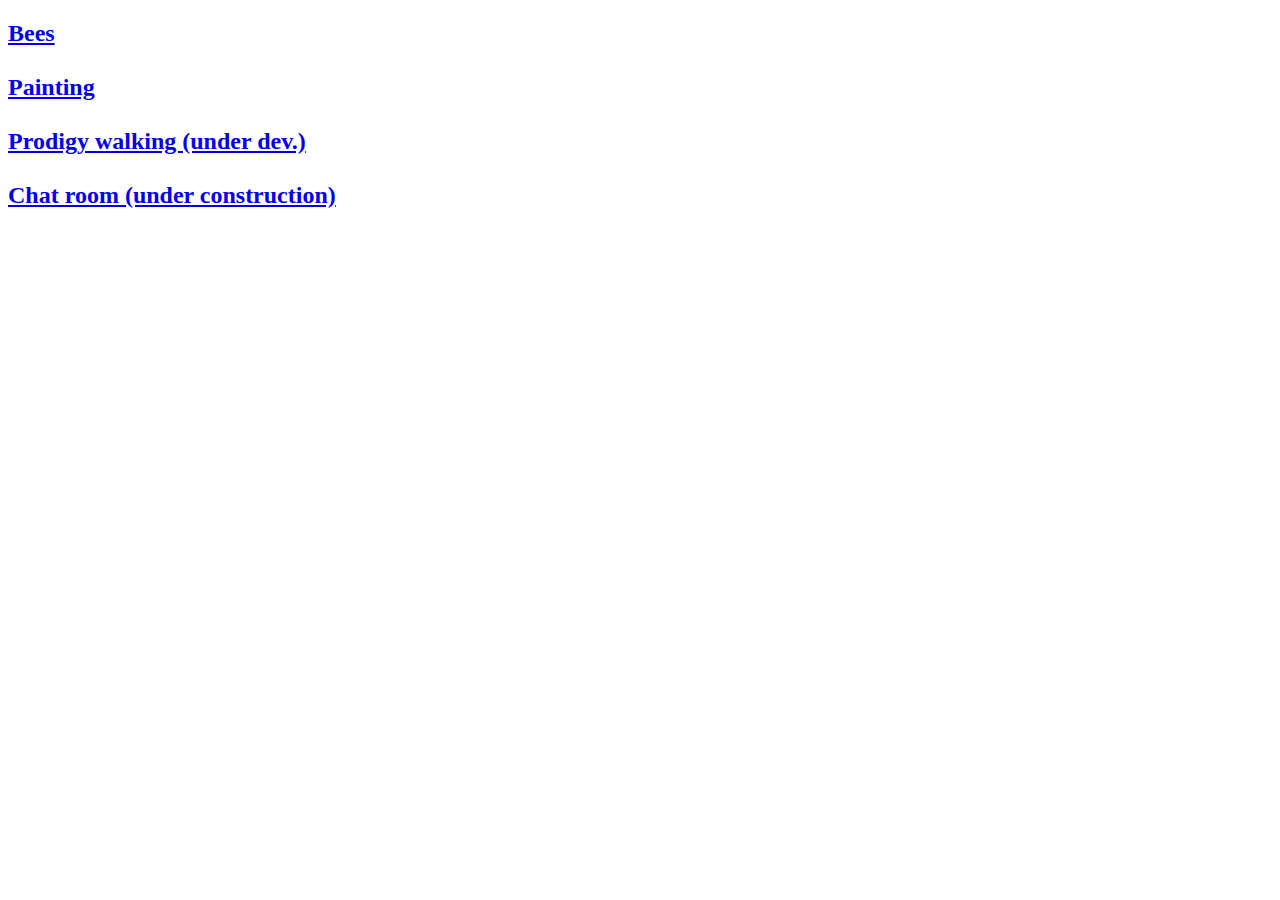
==== index.html @ ec917617 "added 2 more links to entry index" ====
<!DOCTYPE html>
<html>
<body>
    <h2>
    <a href="bees/index.html">Bees</a><br><br>
    <a href="paint_board/sample.html">Painting</a><br><br>
    <a href="p5/tryimage/index.html">Prodigy walking (under dev.)</a><br><br>
    <a href="http://quantum-camp-225421.appspot.com/">Chat room (under construction)</a><br><br>
    </h2>
</body>    
</html>
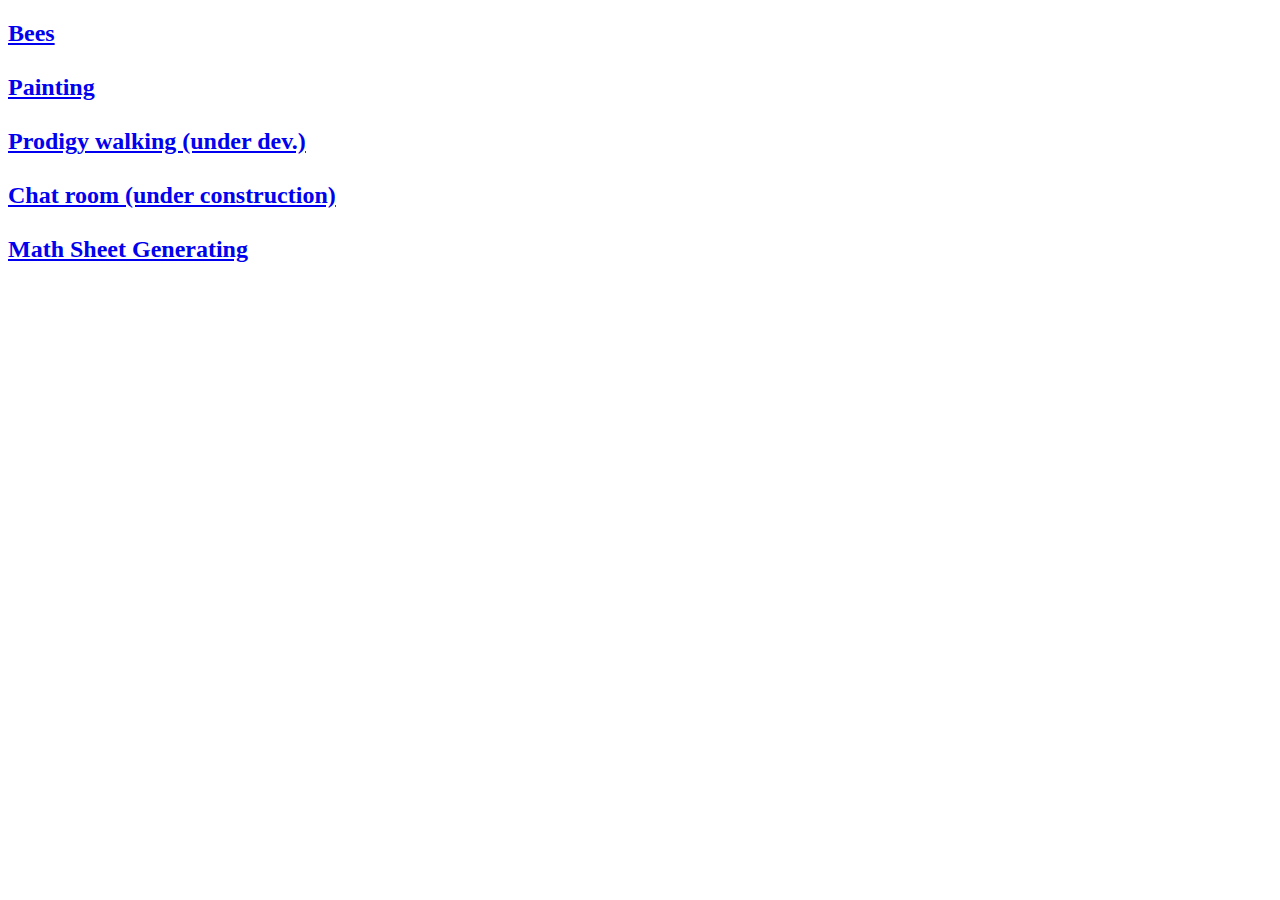
==== commit b26d418a: "add math sheet link" ====
--- a/index.html
+++ b/index.html
@@ -5,7 +5,8 @@
     <a href="bees/index.html">Bees</a><br><br>
     <a href="paint_board/sample.html">Painting</a><br><br>
     <a href="p5/tryimage/index.html">Prodigy walking (under dev.)</a><br><br>
-    <a href="http://quantum-camp-225421.appspot.com/">Chat room (under construction)</a><br><br>
+    <a href="https://floating-brushlands-20565.herokuapp.com">Chat room (under construction)</a><br><br>
+    <a href="https://thawing-sierra-46968.herokuapp.com">Math Sheet Generating</a><br><br>
     </h2>
 </body>    
-</html>+</html>
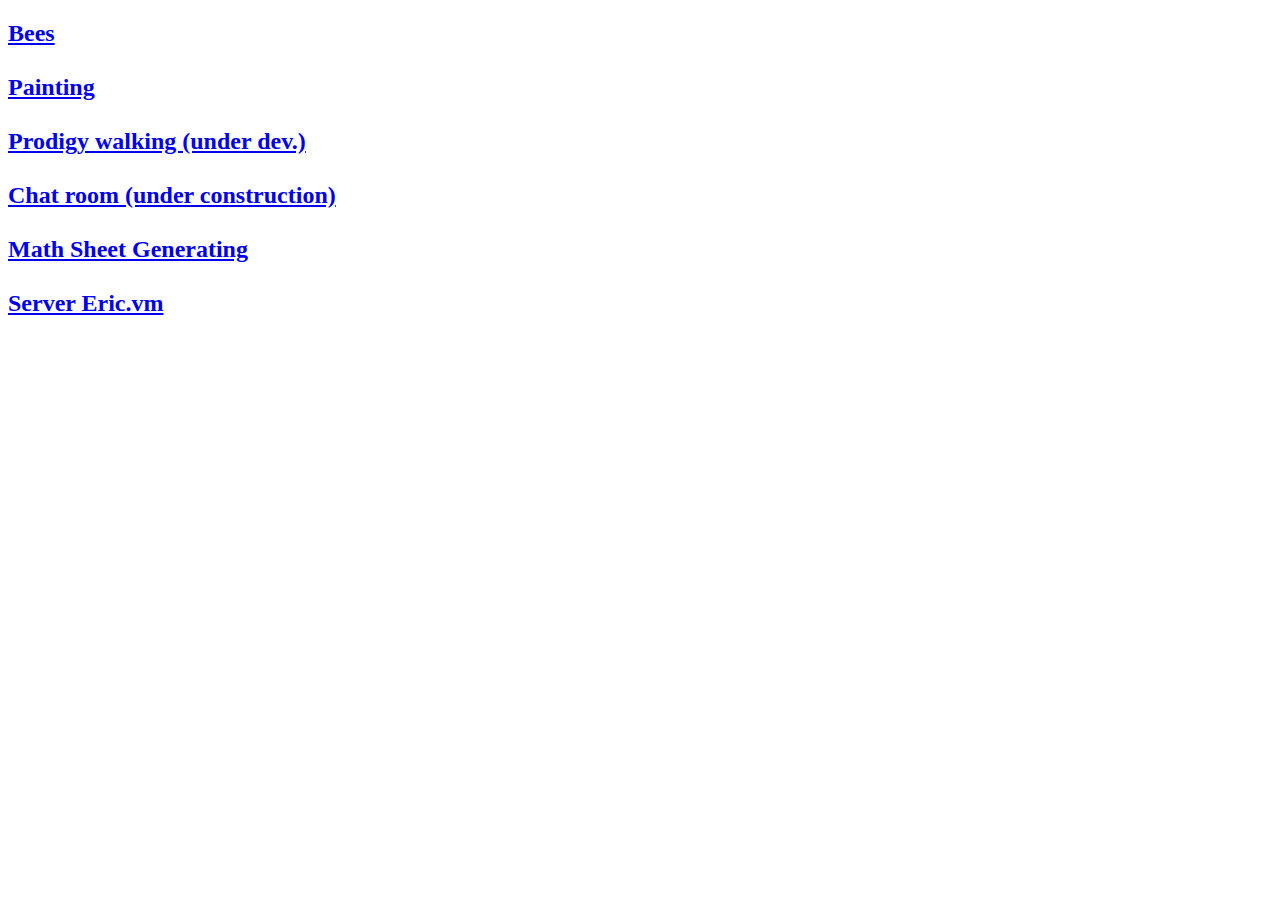
==== commit 703ff4e6: "Sat Jan 18 18:58:58 UTC 2020" ====
--- a/index.html
+++ b/index.html
@@ -7,6 +7,7 @@
     <a href="p5/tryimage/index.html">Prodigy walking (under dev.)</a><br><br>
     <a href="https://floating-brushlands-20565.herokuapp.com">Chat room (under construction)</a><br><br>
     <a href="https://thawing-sierra-46968.herokuapp.com">Math Sheet Generating</a><br><br>
+    <a href="http://34.70.122.153">Server Eric.vm</a><br><br>
     </h2>
 </body>    
 </html>
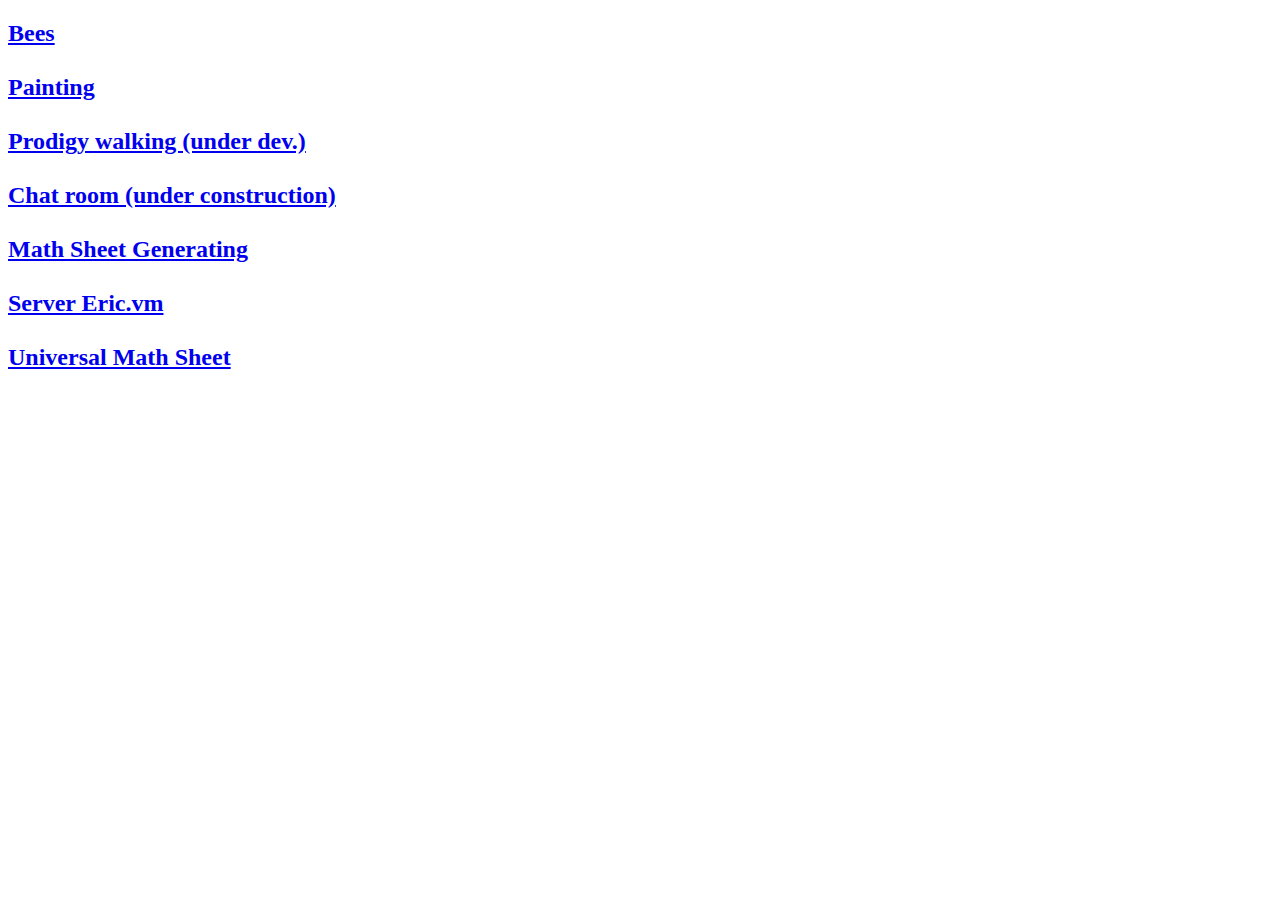
==== commit 8da2e94e: "Sat Dec 19 18:17:36 EST 2020" ====
--- a/index.html
+++ b/index.html
@@ -7,7 +7,8 @@
     <a href="p5/tryimage/index.html">Prodigy walking (under dev.)</a><br><br>
     <a href="https://floating-brushlands-20565.herokuapp.com">Chat room (under construction)</a><br><br>
     <a href="https://thawing-sierra-46968.herokuapp.com">Math Sheet Generating</a><br><br>
-    <a href="http://34.70.122.153">Server Eric.vm</a><br><br>
+<a href='http://35.237.26.170'>Server Eric.vm</a><br><br>
+<a href="https://fathomless-thicket-49737.herokuapp.com">Universal Math Sheet</a><br><br>
     </h2>
 </body>    
 </html>
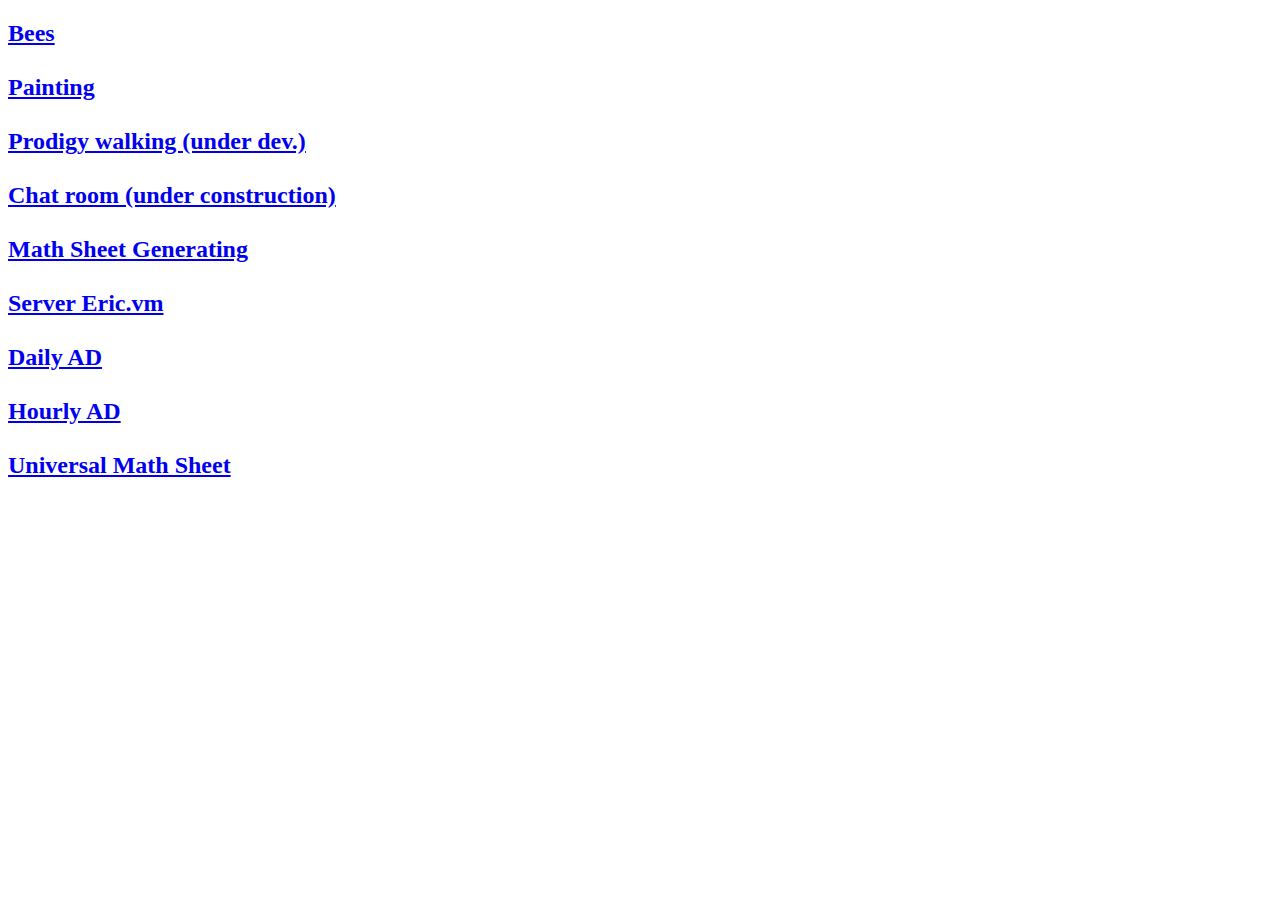
==== commit 51cb8052: "Sat Dec 19 20:42:13 EST 2020" ====
--- a/index.html
+++ b/index.html
@@ -8,6 +8,8 @@
     <a href="https://floating-brushlands-20565.herokuapp.com">Chat room (under construction)</a><br><br>
     <a href="https://thawing-sierra-46968.herokuapp.com">Math Sheet Generating</a><br><br>
 <a href='http://35.237.26.170'>Server Eric.vm</a><br><br>
+<a href='ADdata/dailyAD.html'>Daily AD</a><br><br>
+<a href='ADdata/hourlyAD.html'>Hourly AD</a><br><br>
 <a href="https://fathomless-thicket-49737.herokuapp.com">Universal Math Sheet</a><br><br>
     </h2>
 </body>    
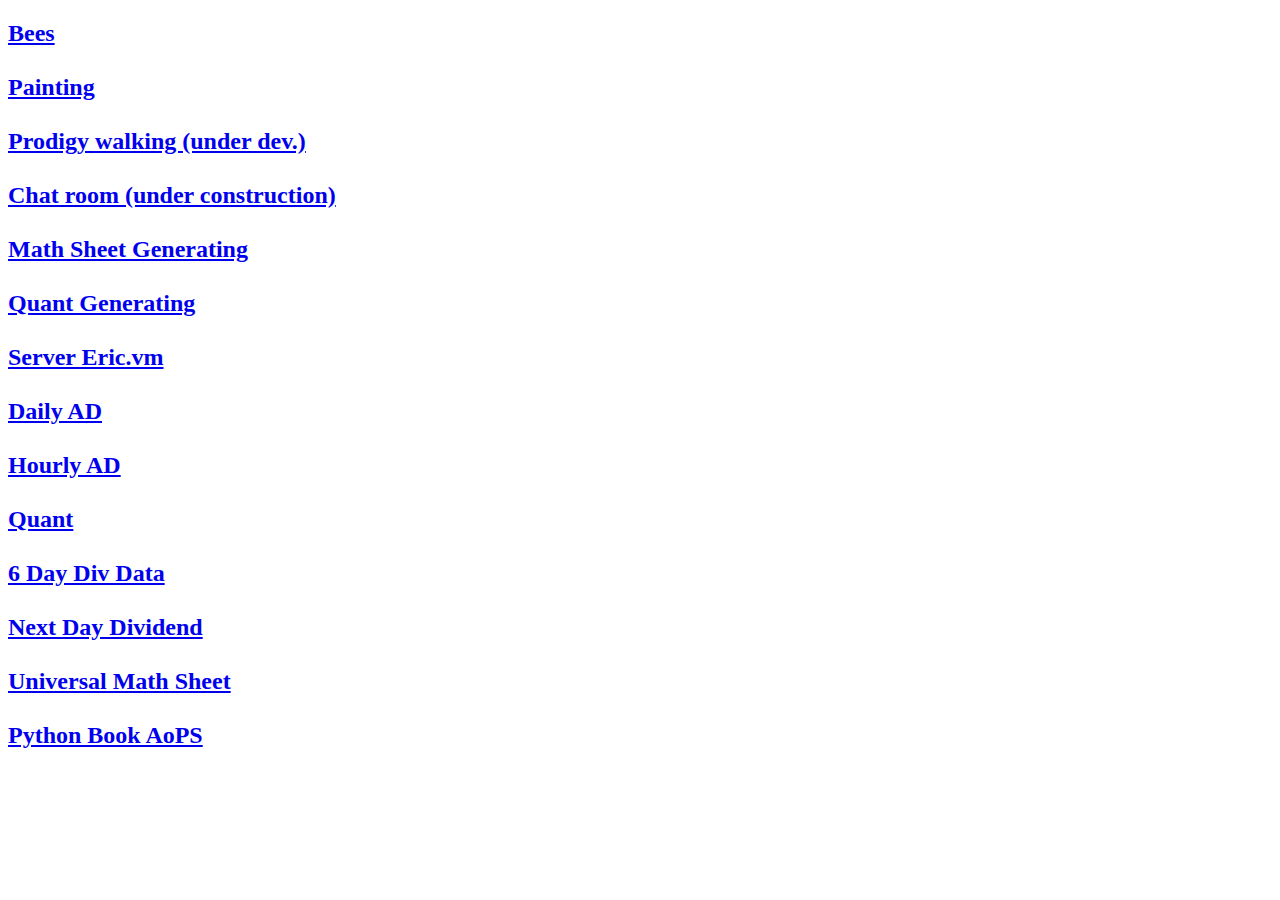
==== commit e98474d0: "Tue Nov 14 18:27:42 EST 2023" ====
--- a/index.html
+++ b/index.html
@@ -7,10 +7,15 @@
     <a href="p5/tryimage/index.html">Prodigy walking (under dev.)</a><br><br>
     <a href="https://floating-brushlands-20565.herokuapp.com">Chat room (under construction)</a><br><br>
     <a href="https://thawing-sierra-46968.herokuapp.com">Math Sheet Generating</a><br><br>
-<a href='http://35.237.26.170'>Server Eric.vm</a><br><br>
+    <a href="https://gdu-quant.herokuapp.com">Quant Generating</a><br><br>
+<a href='http://35.231.44.105'>Server Eric.vm</a><br><br>
 <a href='ADdata/dailyAD.html'>Daily AD</a><br><br>
 <a href='ADdata/hourlyAD.html'>Hourly AD</a><br><br>
+<a href='ADdata/quant.html'>Quant</a><br><br>
+<a href='ADdata/six_day_div.html'>6 Day Div Data</a><br><br>
+<a href='ADdata/nxt_day_div.html'>Next Day Dividend</a><br><br>
 <a href="https://fathomless-thicket-49737.herokuapp.com">Universal Math Sheet</a><br><br>
+<a href="http://openbookproject.net/thinkcs/python/english3e/">Python Book AoPS</a><br><br>
     </h2>
 </body>    
 </html>
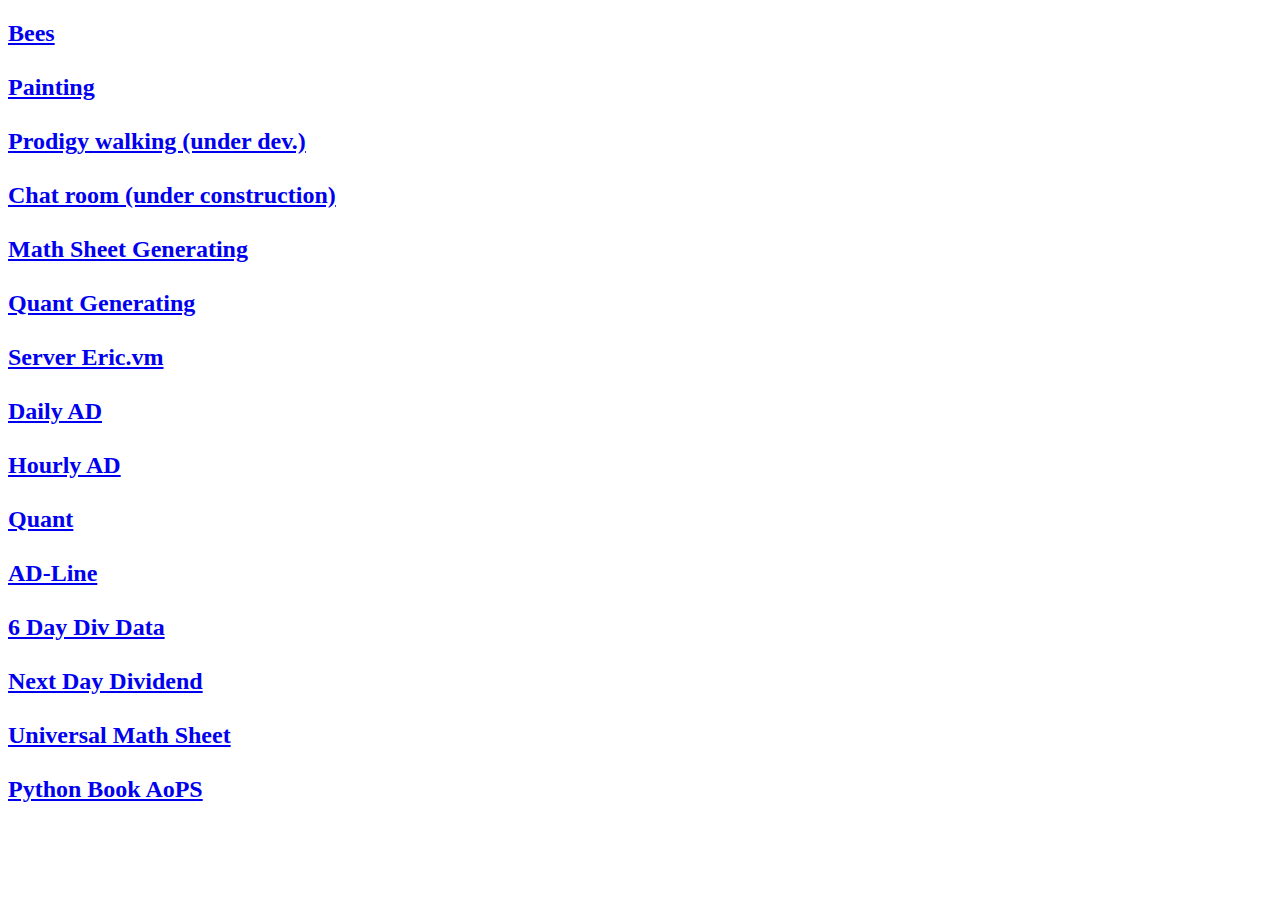
==== commit b407f364: "Wed Feb  7 16:56:04 EST 2024" ====
--- a/index.html
+++ b/index.html
@@ -12,6 +12,7 @@
 <a href='ADdata/dailyAD.html'>Daily AD</a><br><br>
 <a href='ADdata/hourlyAD.html'>Hourly AD</a><br><br>
 <a href='ADdata/quant.html'>Quant</a><br><br>
+<a href='https://www.marketinout.com/chart/market.php?breadth=advance-decline-line'>AD-Line</a><br><br>
 <a href='ADdata/six_day_div.html'>6 Day Div Data</a><br><br>
 <a href='ADdata/nxt_day_div.html'>Next Day Dividend</a><br><br>
 <a href="https://fathomless-thicket-49737.herokuapp.com">Universal Math Sheet</a><br><br>
